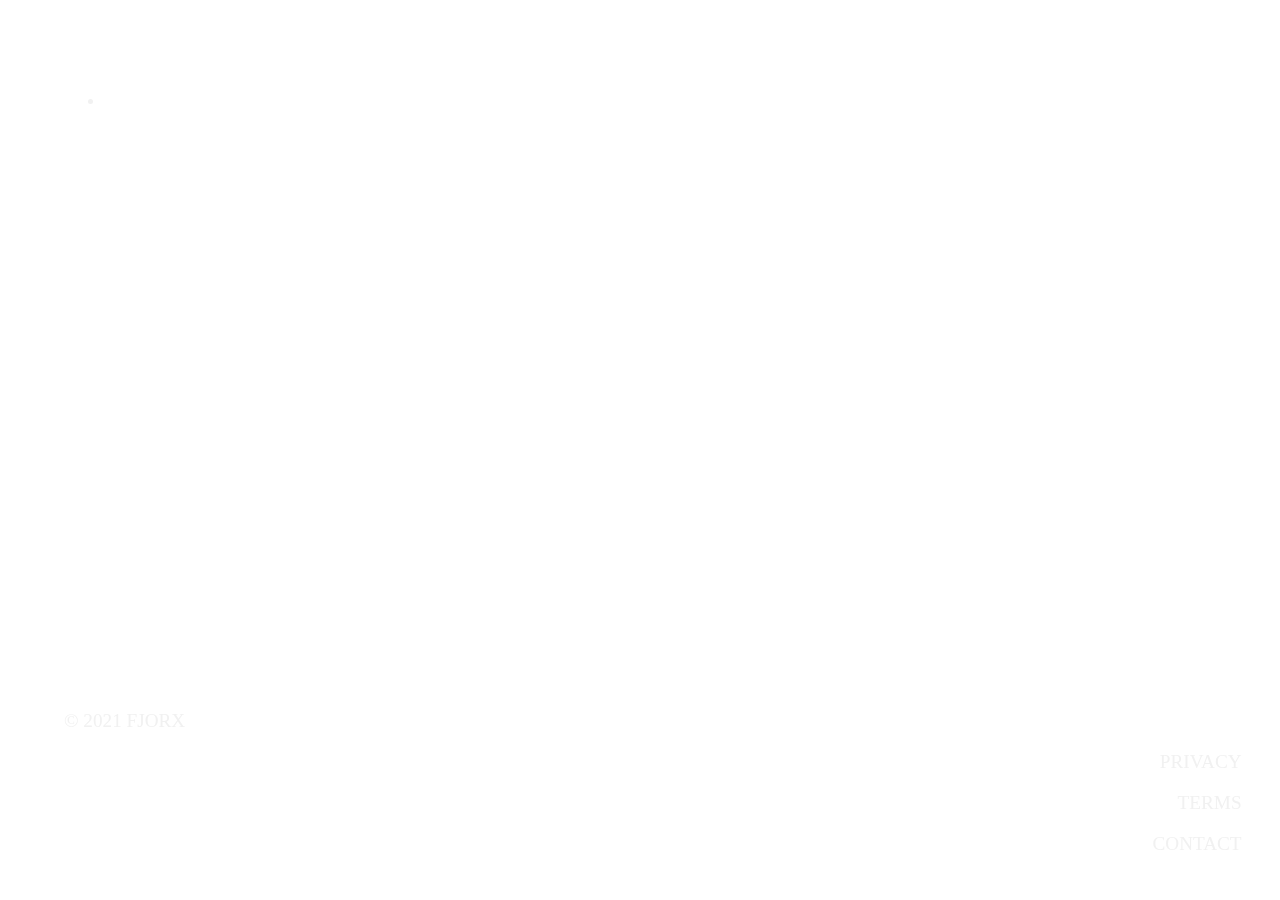
==== index.html @ 7be98c54 "Add files via upload" ====
<!DOCTYPE html>
<html lang="en" dir="ltr">
  <head>
    <meta charset="utf-8">
    <meta name="viewport" content="width=device-width, initial-scale=1">
    <link rel="stylesheet" href="css/styles.css">
    <link rel="preconnect" href="https://fonts.gstatic.com">
    <link href="https://fonts.googleapis.com/css2?family=Questrial&display=swap" rel="stylesheet">
    <link href="https://cdn.jsdelivr.net/npm/bootstrap@5.0.1/dist/css/bootstrap.min.css" rel="stylesheet" integrity="sha384-+0n0xVW2eSR5OomGNYDnhzAbDsOXxcvSN1TPprVMTNDbiYZCxYbOOl7+AMvyTG2x" crossorigin="anonymous">
    <title>FJORX</title>
  </head>
  <body id="override_bootstrap">

<!-- Background -->

  <video autoplay muted loop id="bg_video">
    <source src="videos/space.mp4" type="video/mp4">
  </video>

<div class="content">


  <!-- Navigation -->

  <div class="navbar navbar-expand-lg">

      <a class="navbar-brand" id="brand">FJORX</a>

      <ul class="navbar-nav ms-auto" id="nav_items">
        <li class="nav-item">
          <a class="nav-link" href="#" style="color: #fff; ">ACADEMY</a>
        </li>

      </ul>

  </div>

  <!-- Main Content     -->

<div class="taglines">
  <p class="tagline">CRYTPO<br>ACADEMY</p>
</div>

<div id="start_button">
  <button class="btn btn-lg btn-outline-light" type="button" name="button" style="font-size: 2rem; padding: 0.5% 2%; font-weight: 500;">Start Here</button>
</div>


  <!-- Footer -->

  <div class="row footer">
        <p class="col-lg-2 me-auto">© 2021 FJORX</p>
            <p class="col-lg-1">PRIVACY</p>
            <p class="col-lg-1">TERMS</p>
            <p class="col-lg-1">CONTACT</p>
        </div>
  </div>



<!-- bootstrap -->

<script src="https://cdn.jsdelivr.net/npm/bootstrap@5.0.1/dist/js/bootstrap.bundle.min.js" integrity="sha384-gtEjrD/SeCtmISkJkNUaaKMoLD0//ElJ19smozuHV6z3Iehds+3Ulb9Bn9Plx0x4" crossorigin="anonymous"></script>

  </body>
</html>
---- css/styles.css ----
#override_bootstrap {
  margin: 0;
}

#bg_video {
  position: fixed;
  right: 0;
  bottom: 0;
  min-width: 100%;
  min-height: 100%;
}

.content {
  position: fixed;
  color: #f1f1f1;
  width: 100%;
  height: 100%;
  padding: 2% 5%;
}

/* Navigation Bar */

#brand {
  font-size: 2.5rem;
  font-style: italic;
  font-weight: 500;
  color: #fff;
}

.nav-link {
  color: #fff;
  font-size: 1.2rem;
}

.taglines {
  font-weight: 500;
  font-size: 12rem;
  line-height: 1.2;
  padding-top: 600px;
}

.col-lg-1 {
  text-align: right;
}

.footer {
  position: fixed;
  width: 92%;
  padding-bottom: 2%;
  bottom: 0;
  font-size: 1.2rem;
}

#start_button {
  padding-top: 3%;
}
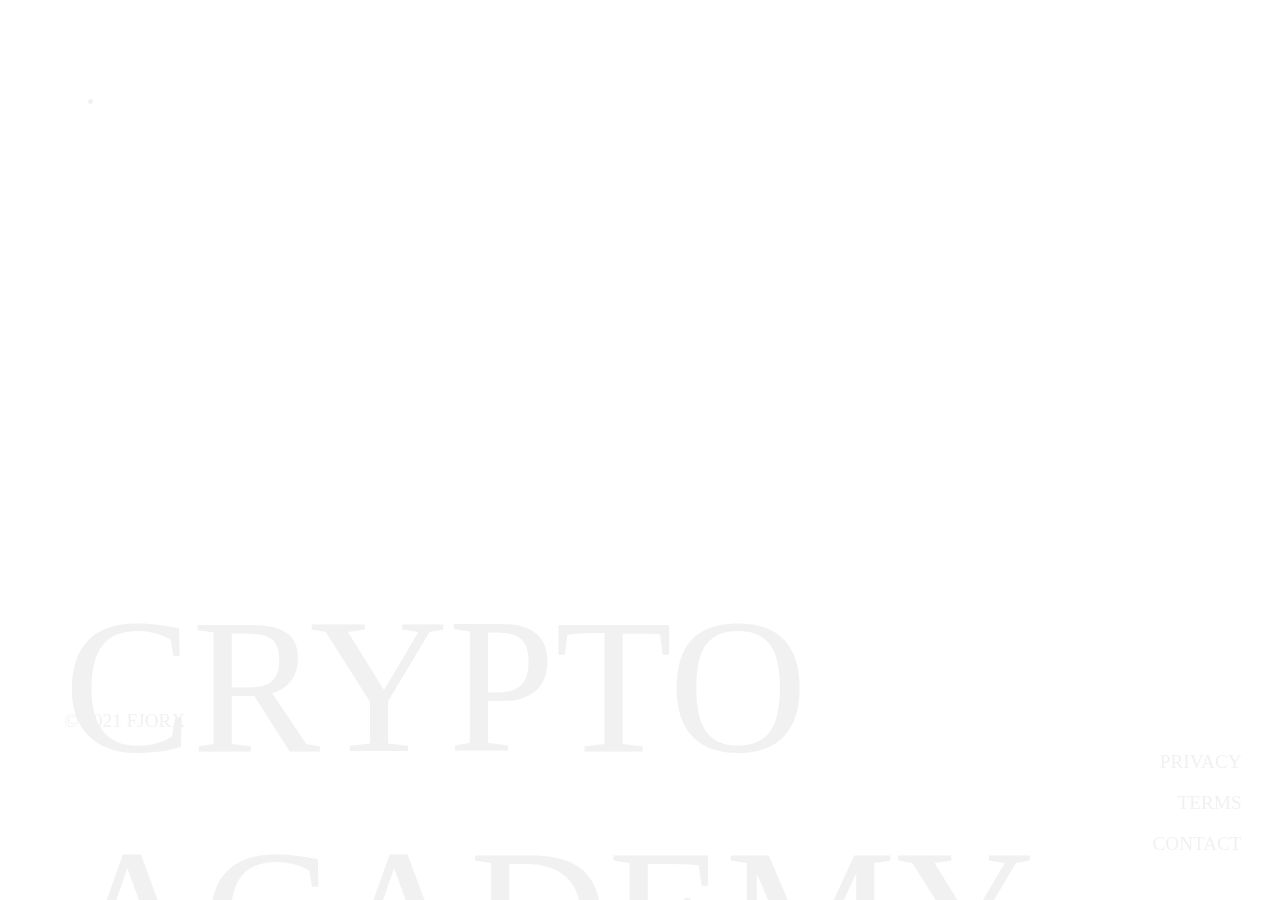
==== commit 67a7e453: "Add files via upload" ====
--- a/index.html
+++ b/index.html
@@ -37,14 +37,17 @@
 
   <!-- Main Content     -->
 
+<section id="headline">
+
 <div class="taglines">
-  <p class="tagline">CRYTPO<br>ACADEMY</p>
+  <p class="tagline">CRYPTO<br>ACADEMY</p>
 </div>
 
 <div id="start_button">
   <button class="btn btn-lg btn-outline-light" type="button" name="button" style="font-size: 2rem; padding: 0.5% 2%; font-weight: 500;">Start Here</button>
 </div>
 
+</section>
 
   <!-- Footer -->
 
--- a/css/styles.css
+++ b/css/styles.css
@@ -37,7 +37,11 @@
   font-weight: 500;
   font-size: 12rem;
   line-height: 1.2;
-  padding-top: 600px;
+}
+
+#headline {
+  position: absolute;
+  top: 40%;
 }
 
 .col-lg-1 {
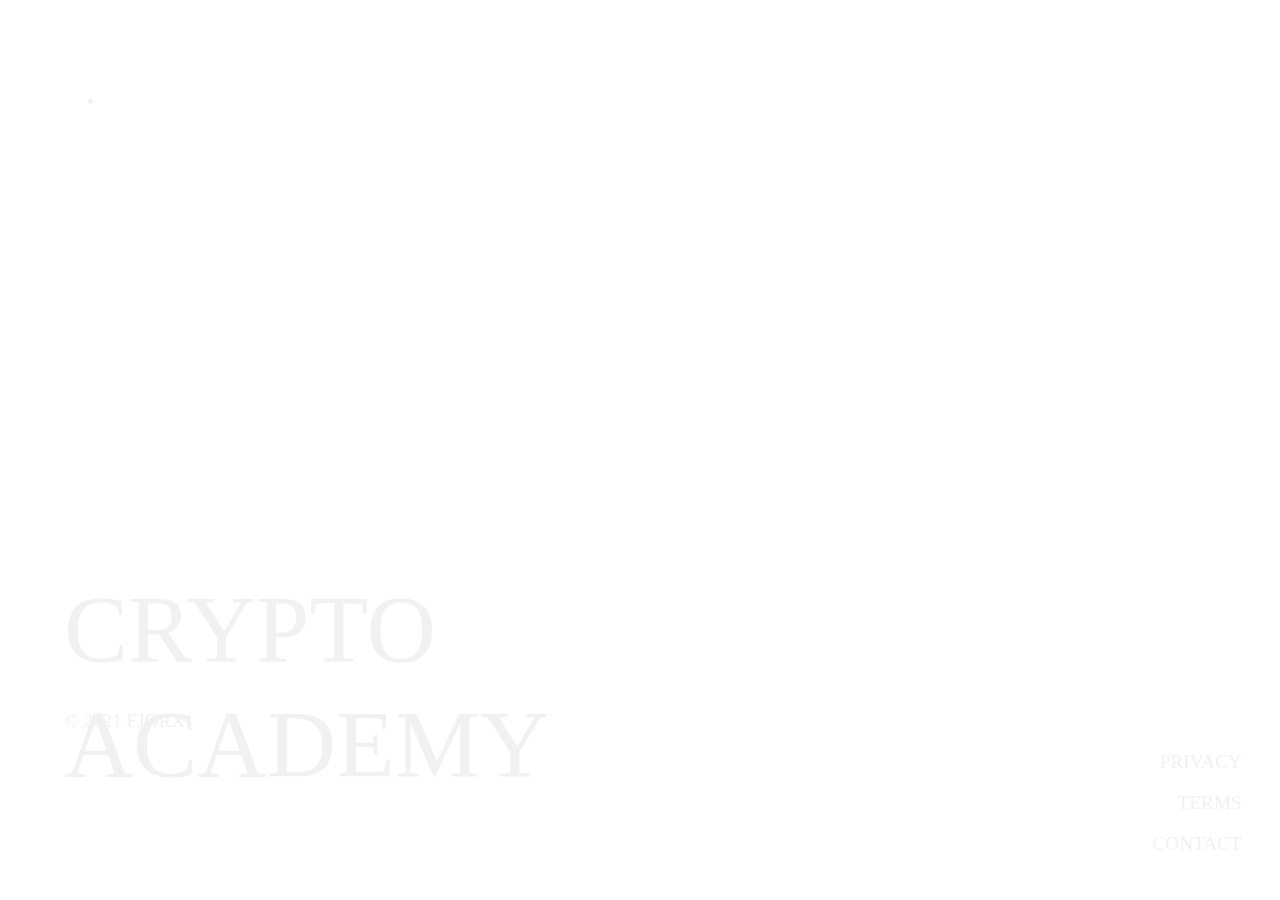
==== commit ea98631a: "Add files via upload" ====
--- a/index.html
+++ b/index.html
@@ -13,8 +13,8 @@
 
 <!-- Background -->
 
-  <video autoplay muted loop id="bg_video">
-    <source src="videos/space.mp4" type="video/mp4">
+  <video autoplay loop id="bg_video">
+    <source src="videos/space-new.mp4" type="video/mp4">
   </video>
 
 <div class="content">
@@ -44,7 +44,7 @@
 </div>
 
 <div id="start_button">
-  <button class="btn btn-lg btn-outline-light" type="button" name="button" style="font-size: 2rem; padding: 0.5% 2%; font-weight: 500;">Start Here</button>
+  <button class="btn btn-lg btn-outline-light" type="button" name="button" style="font-size: 1.5rem; padding: 0.5% 2%; font-weight: 500;">Start Here</button>
 </div>
 
 </section>
--- a/css/styles.css
+++ b/css/styles.css
@@ -35,13 +35,13 @@
 
 .taglines {
   font-weight: 500;
-  font-size: 12rem;
+  font-size: 6rem;
   line-height: 1.2;
 }
 
 #headline {
   position: absolute;
-  top: 40%;
+  top: 50%;
 }
 
 .col-lg-1 {
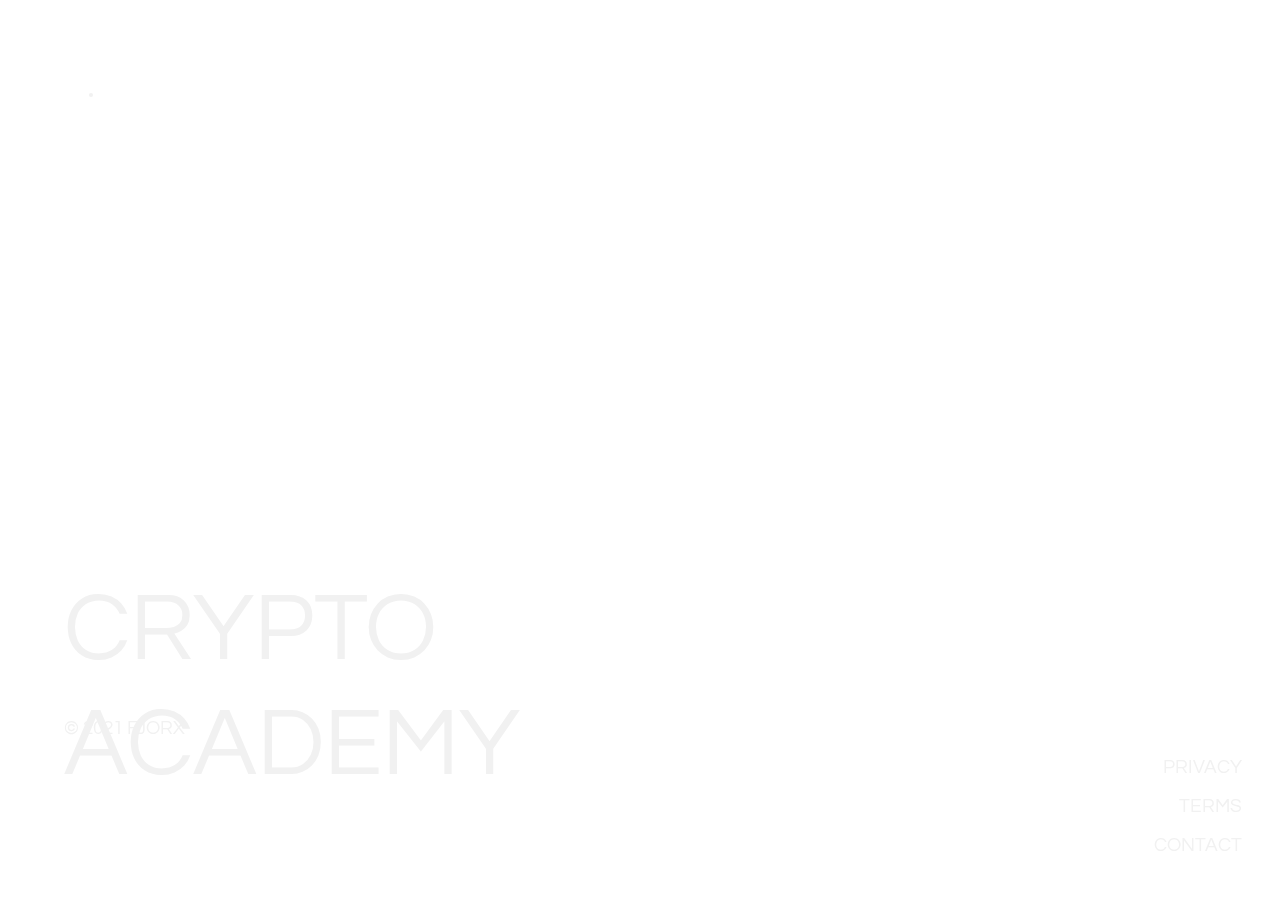
==== commit 6d486dae: "Add files via upload" ====
--- a/index.html
+++ b/index.html
@@ -9,7 +9,7 @@
     <link href="https://cdn.jsdelivr.net/npm/bootstrap@5.0.1/dist/css/bootstrap.min.css" rel="stylesheet" integrity="sha384-+0n0xVW2eSR5OomGNYDnhzAbDsOXxcvSN1TPprVMTNDbiYZCxYbOOl7+AMvyTG2x" crossorigin="anonymous">
     <title>FJORX</title>
   </head>
-  <body id="override_bootstrap">
+  <body id="override_bootstrap_homepage">
 
 <!-- Background -->
 
@@ -28,7 +28,7 @@
 
       <ul class="navbar-nav ms-auto" id="nav_items">
         <li class="nav-item">
-          <a class="nav-link" href="#" style="color: #fff; ">ACADEMY</a>
+          <a class="nav-link" href="academy.html" style="color: #fff; ">ACADEMY</a>
         </li>
 
       </ul>
@@ -51,7 +51,7 @@
 
   <!-- Footer -->
 
-  <div class="row footer">
+  <div class="row footer_fixed">
         <p class="col-lg-2 me-auto">© 2021 FJORX</p>
             <p class="col-lg-1">PRIVACY</p>
             <p class="col-lg-1">TERMS</p>
--- a/css/styles.css
+++ b/css/styles.css
@@ -1,5 +1,7 @@
+/* Homepage */
 
-#override_bootstrap {
+#override_bootstrap_homepage {
+  font-family: "Questrial";
   margin: 0;
 }
 
@@ -48,7 +50,7 @@
   text-align: right;
 }
 
-.footer {
+.footer_fixed {
   position: fixed;
   width: 92%;
   padding-bottom: 2%;
@@ -59,3 +61,58 @@
 #start_button {
   padding-top: 3%;
 }
+
+/* Academy */
+
+#override_bootstrap_academy {
+  margin: 0;
+  background-color: #000;
+  color: #f1f1f1;
+  width: 100%;
+  height: 100%;
+  padding: 2% 5%;
+}
+
+#courses_deck {
+  text-align: center;
+  padding-top: 5%;
+}
+
+.course_card {
+  background-color: #fff;
+  color: #000;
+  margin: 4% 2%;
+}
+
+.footer_not_fixed {
+  position: absolute;
+  width: 90%;
+  padding-bottom: 2%;
+  bottom: 0%;
+  font-size: 1.2rem;
+}
+
+#courses_deck .card-header  {
+  background-color: #fff;
+}
+
+#courses_deck .card-body {
+  padding: 5%;
+}
+
+.course_title {
+  font-size: 2.5rem;
+  font-weight: 700;
+  padding-top: 1%;
+}
+
+.course_description {
+  font-size: 1.4rem;
+  font-weight: 400;
+  padding-bottom: 2%;
+}
+
+.course_time_count,.course_lesson_count {
+  font-size: 1.5rem;
+  font-weight: 600;
+}
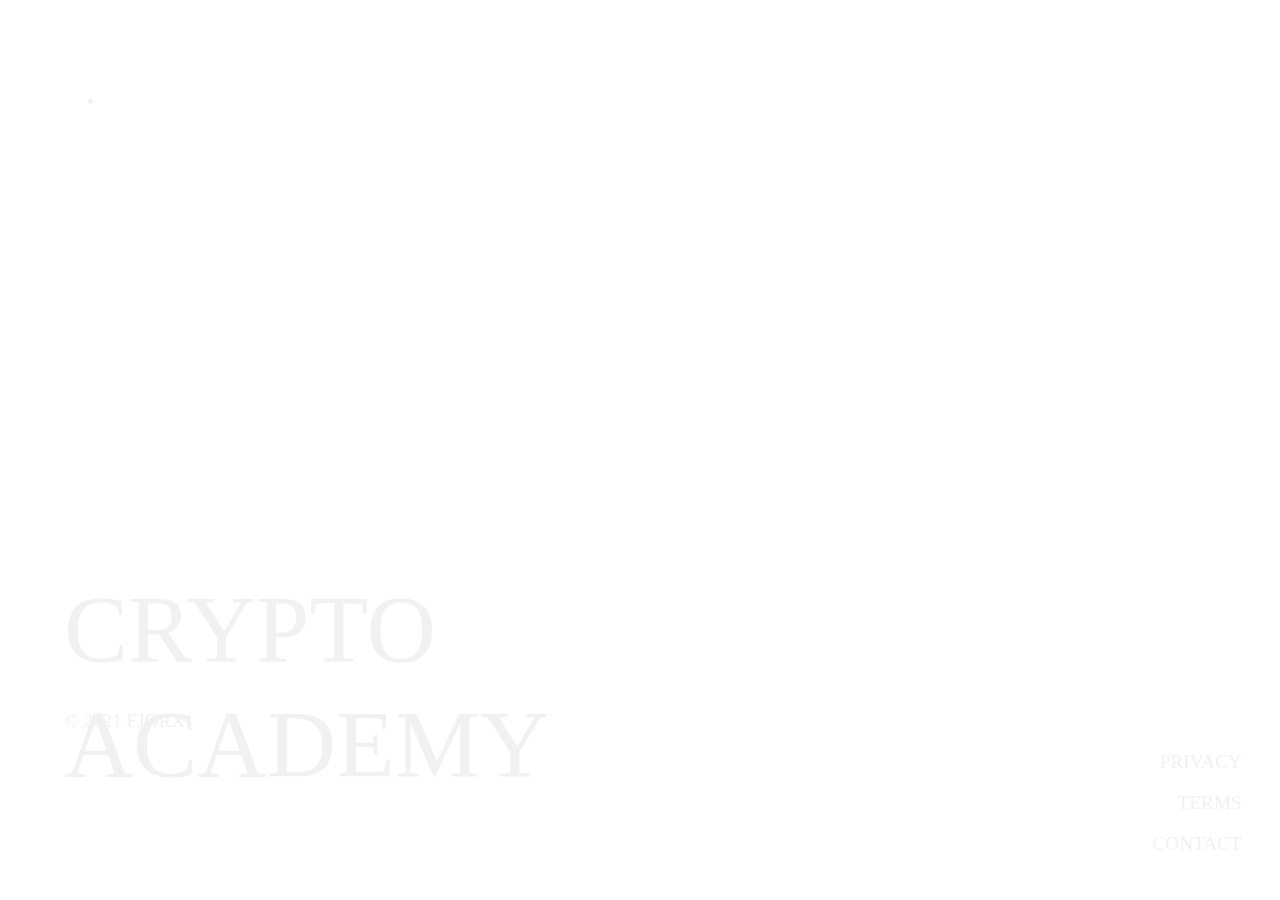
==== commit f1c03eb3: "Add files via upload" ====
--- a/index.html
+++ b/index.html
@@ -14,7 +14,7 @@
 <!-- Background -->
 
   <video autoplay loop id="bg_video">
-    <source src="videos/space-new.mp4" type="video/mp4">
+    <source src="videos/space.mp4" type="video/mp4">
   </video>
 
 <div class="content">
@@ -44,7 +44,8 @@
 </div>
 
 <div id="start_button">
-  <button class="btn btn-lg btn-outline-light" type="button" name="button" style="font-size: 1.5rem; padding: 0.5% 2%; font-weight: 500;">Start Here</button>
+  <button class="btn btn-lg btn-outline-light" type="button" name="button" style="font-size: 1.5rem; padding: 0.5% 2%; font-weight: 500;">
+    <a href="academy.html" style="text-decoration: none; color: #fff;">Start Here</a></button>
 </div>
 
 </section>
--- a/css/styles.css
+++ b/css/styles.css
@@ -1,7 +1,6 @@
 /* Homepage */
 
 #override_bootstrap_homepage {
-  font-family: "Questrial";
   margin: 0;
 }
 
